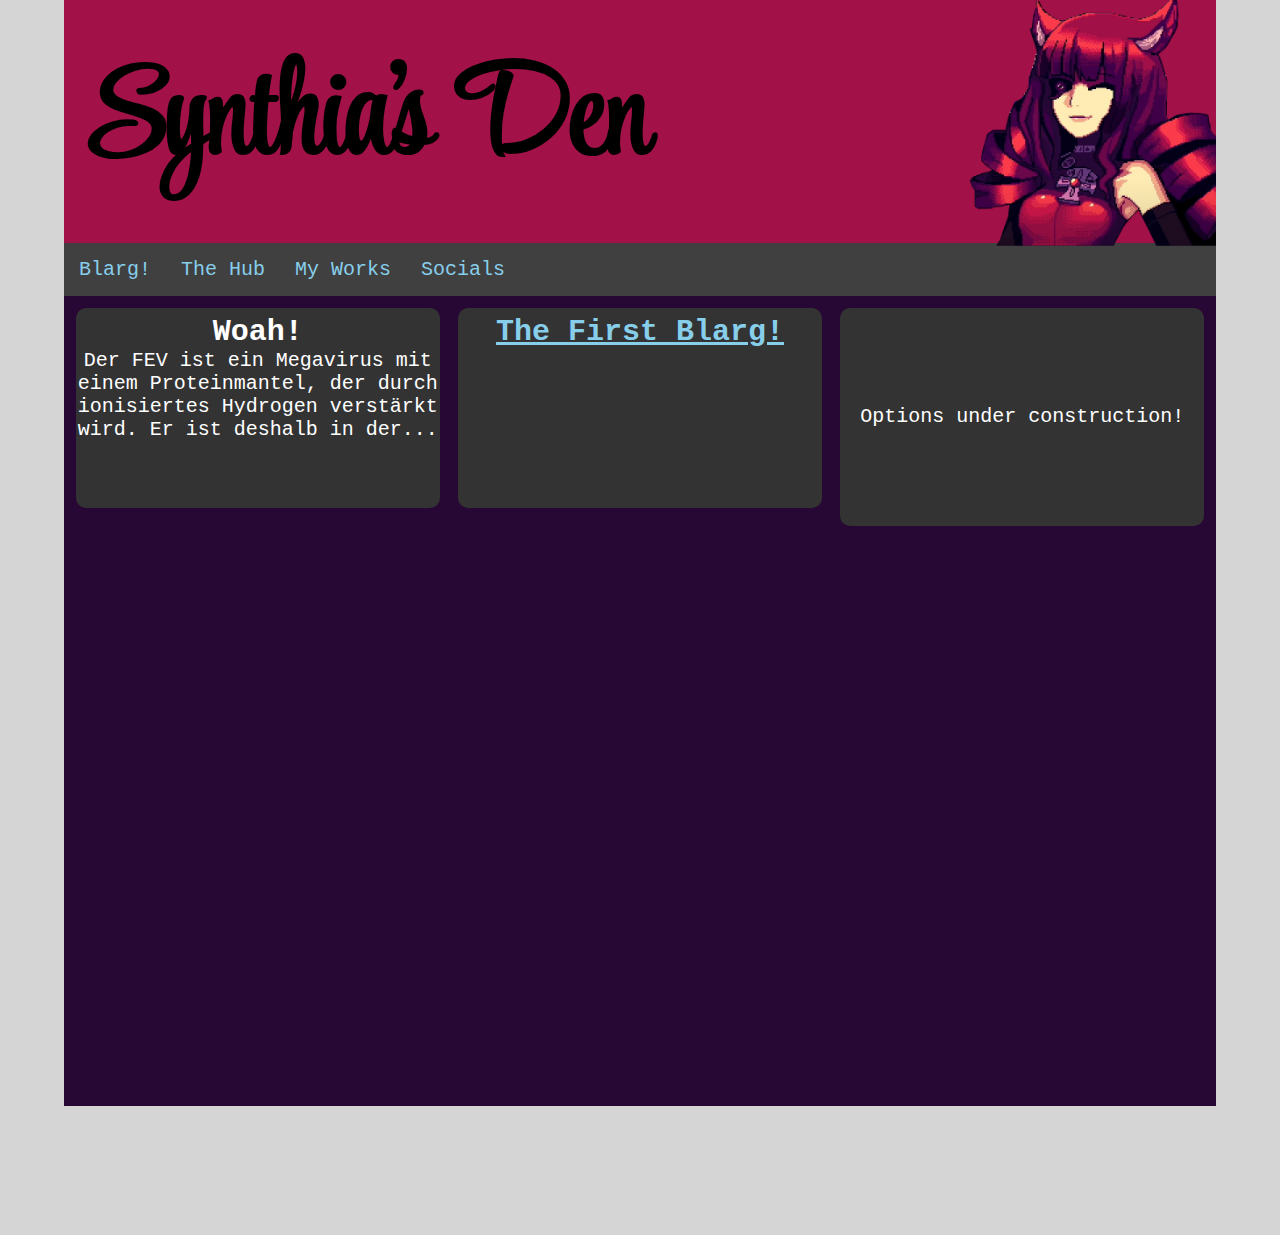
==== 01-Blarg/blargs.html @ f522eb87 "first commit -uploading files" ====
<!DOCTYPE html>
<html lang="en">
    <head>
        <meta charset="UTF-8">
        <meta name="author" content="Synthia Wolfe">
        <meta name="description" content="A blog for my random thoughts">
        <title>Synthia's Den</title>
        <link rel="icon" href="" type="image/x-icon">
        <link rel="stylesheet" href="../css/styles.css">
        <link rel="preconnect" href="https://fonts.googleapis.com">
        <link rel="preconnect" href="https://fonts.gstatic.com" crossorigin>
        <link href="https://fonts.googleapis.com/css2?family=Style+Script&display=swap" rel="stylesheet">
    </head>
    <body>
        <!-- header -->
        <header class="site-heading">
            <h1>Synthia's Den</h1>
            <a href="../index.html"><img src="../imgs/Stella-Smile-Alpha.png" alt="Vallhalla's Stella Smilling" title="Vallhalla's Stella Smilling" width="auto" height="255"></a>
        </header>
        <!-- Navbar -->
        <nav class="navbar">
            <ul>
                <li><a href="../01-Blarg/blargs.html">Blarg!</a></li>
                <li><a href="../02-The-Hub/the-hub.html">The Hub</a></li>
                <li><a href="../03-My-Works/my-works.html">My Works</a></li>
                <li><a href="../04-Socials/socials.html">Socials</a></li>
            </ul>
        </nav>
        <main class="content-box">
            <div class="page-grid">
                <div class="gird-colm-1 grid-background">
                    <h2>Woah!</h2>
                    <p>Der FEV ist ein Megavirus mit einem Proteinmantel, der durch ionisiertes Hydrogen verstärkt wird. Er ist deshalb in der...</p>
                </div>
                <div class="gird-colm-2 grid-background">
                    <h2><a href="0001-Website/the-first-blarg.html">The First Blarg!</a></h2>
                </div>
                <div class="side-grid">
                    Options under construction!
                </div>
            </div>
        </main>
        <!-- Footer -->
        <footer>

        </footer>
    </body>
</html>
---- css/styles.css ----
*{
    margin: 0;
    padding: 0;
    box-sizing: border-box;
}

body{
    background-color: #d5d5d5;
    font-size: 1.25rem; 
    font-family: monospace;
}

a{
    color: skyblue;
}

a::after{
    color: whitesmoke;
}

.centered-text{
    text-align: center;
}

.centered-flex{
    display: flex;
    flex-direction: column;
    justify-content: center;
    align-items: center;
}

.site-heading{
    background-color: #a21248;
    /* text-align: center; */
    max-width: 90%;
    max-height: 27vh;
    margin: 0% 0% 0% 5%;
    display: flex;
    align-items: center;
    justify-content: space-between;
}

.site-heading h1{
    font-size: 8rem;
    padding-left: 2%;
    font-family: "Style Script", cursive;
}

.navbar ul{
    display: flex;
    /* justify-content: center; */
    list-style-type: none;
    background-color: hsl(0, 0%, 25%);
    /* padding: 0% 0% 0% 28%; */
    padding: 0%;
    margin: 0% 0% 0% 5%;
    max-width: 90%;
    overflow: hidden;
    align-items: center;
}

.navbar a{
    text-decoration: none;
    padding: 15px;
    display: block;
}

.navbar a:hover{
    background-color: hsl(0, 0%, 10%);
}

.content-box{
    background-color: #270835;
    /* min-width: 80%; */
    max-width: 90%;
    min-height: 90vh;
    margin: 0% 0% 10% 5%;
    /* outline: 5px rgba(97, 97, 97, 0.986) solid; */
    color: white;
}

.columns {
    display: grid;
    padding: 2% 1%;
    grid-template-columns: 1fr 1fr 1fr;
    gap: 10px;
    grid-template-areas: 
    "col-2" "col-1";
}

.col-1{
    display: flex;
    grid-column: span 1;
    justify-content: center;
    text-align: center;
    border: .5px solid hsla(0, 0%, 79%, 0.493);
    /* outline: 1px solid rgba(255, 255, 255, 0.705); */
    padding-top: 5%;
}

.col-1 ul{
    list-style-type: none;
}

.col-1 a{
    text-decoration: none;
}

.col-2{
    grid-column: span 2;
    padding-left: .5%;
    /* border: 1px solid rgba(255, 255, 255, 0.705); */
}

.article-image-centered{
    padding-left: 30%;
}

.page-grid{
    padding: 1%;
    display: grid;
    grid-template-columns: repeat(6, 1fr);
    grid-template-rows: 1fr;
    gap: 18px;
    grid-template-areas: 
    "gird-colm-1" "gird-colm-1" "side-grid";
    /* color: black; */
    text-align: center;
    justify-content: center;
    /* width: 66%; */
}

.grid-background{
    height: 200px;
    background-color: #333333;
    border-radius: 10px;
}

.side-grid{
    /* height: 550px; */
    background-color: #333333;
    border-radius: 10px;
    grid-column: 3;
    grid-column: span 2;
    /* padding: 45% 0%; */
    display: flex;
    align-items: center;
    justify-content: center;
    grid-row: span 2;
}

.gird-colm-1{
    grid-column: 1;
    grid-column: span 2;
    padding-top: 2%;
}

.gird-colm-2{
    grid-column: 2;
    grid-column: span 2;
    padding-top: 2%;
}

.gird-colm-3{
    grid-column: 3;
    grid-column: span 2;
}

.blarg{
    padding: 2% 17% 0% 17%;
}

.blarg h2{
    text-align: center;
}

.blarg li{
    margin: .5em 0em 0em 1.2em;
}

/* .aside-grid{
    padding: 1%;
    display: grid;
    grid-template-columns: repeat(2, 1fr);
    gap: 18px;
    grid-template-areas: "gird-colm-1" "gird-colm-2" "gird-colm-3";
    color: black;
    text-align: center;
    justify-content: center;
    width: 33%;
} */
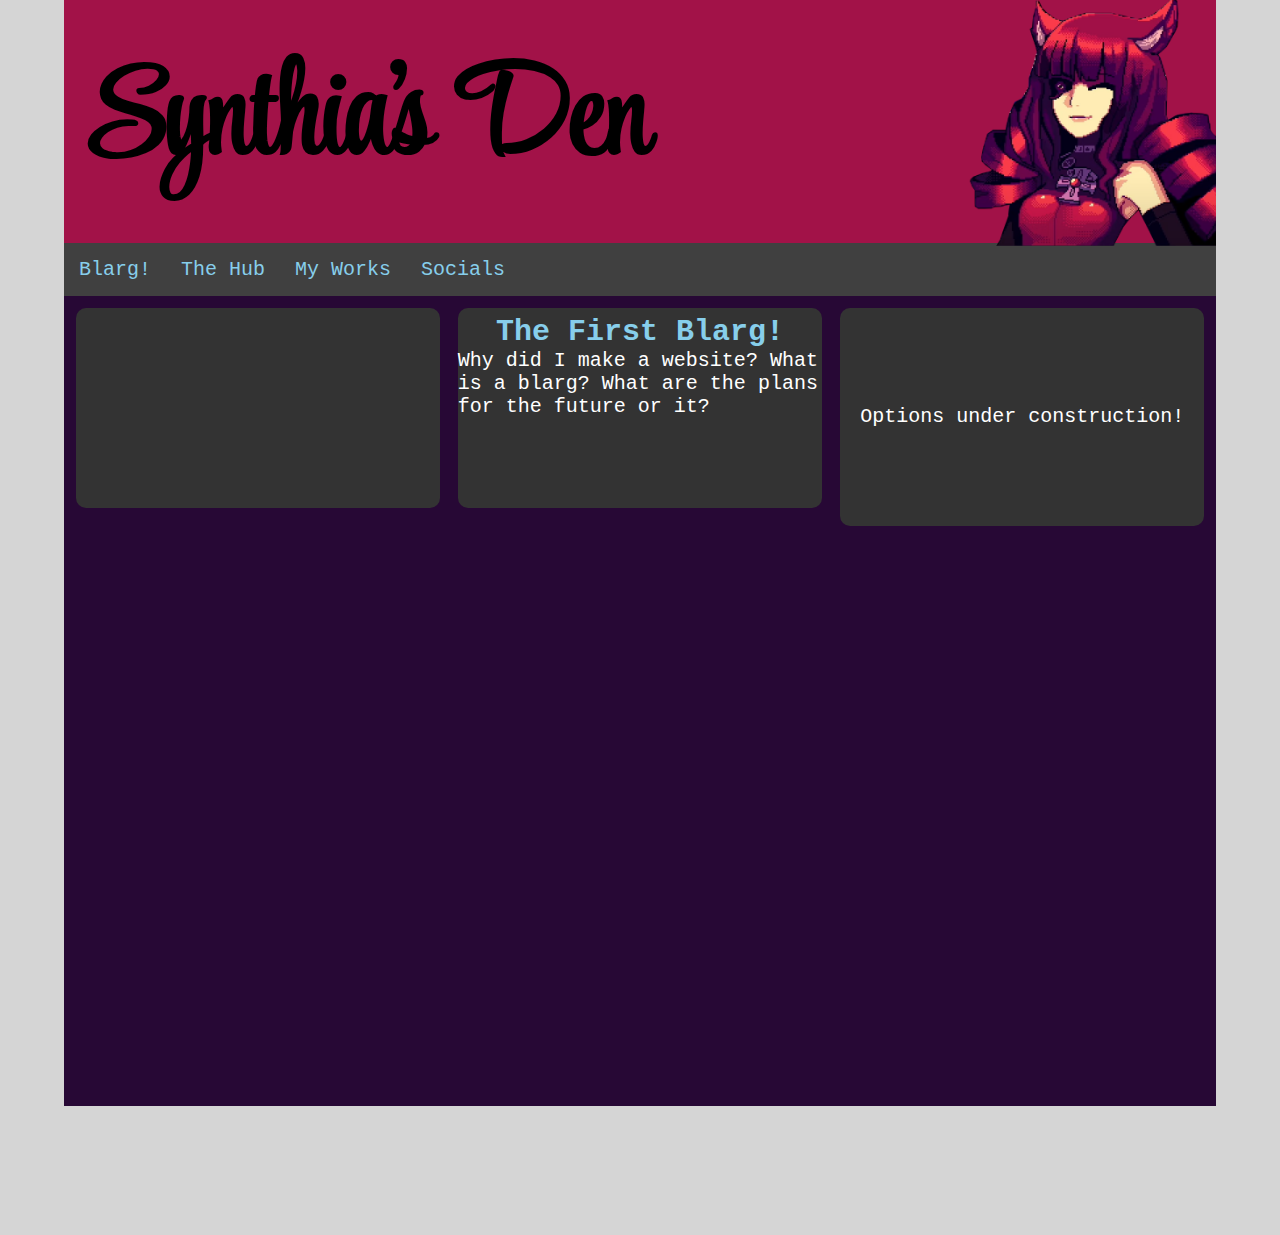
==== commit a3909fa0: "updating main page" ====
--- a/01-Blarg/blargs.html
+++ b/01-Blarg/blargs.html
@@ -29,11 +29,12 @@
         <main class="content-box">
             <div class="page-grid">
                 <div class="gird-colm-1 grid-background">
-                    <h2>Woah!</h2>
-                    <p>Der FEV ist ein Megavirus mit einem Proteinmantel, der durch ionisiertes Hydrogen verstärkt wird. Er ist deshalb in der...</p>
+                    <!-- <h2>Woah!</h2>
+                    <p>Der FEV ist ein Megavirus mit einem Proteinmantel, der durch ionisiertes Hydrogen verstärkt wird. Er ist deshalb in der...</p> -->
                 </div>
                 <div class="gird-colm-2 grid-background">
                     <h2><a href="0001-Website/the-first-blarg.html">The First Blarg!</a></h2>
+                    <p>Why did I make a website? What is a blarg? What are the plans for the future or it?</p>
                 </div>
                 <div class="side-grid">
                     Options under construction!
--- a/css/styles.css
+++ b/css/styles.css
@@ -125,9 +125,12 @@
     grid-template-areas: 
     "gird-colm-1" "gird-colm-1" "side-grid";
     /* color: black; */
-    text-align: center;
     justify-content: center;
     /* width: 66%; */
+}
+
+a{
+    text-decoration: none;
 }
 
 .grid-background{
@@ -170,7 +173,7 @@
     padding: 2% 17% 0% 17%;
 }
 
-.blarg h2{
+.grid-background h2{
     text-align: center;
 }
 
